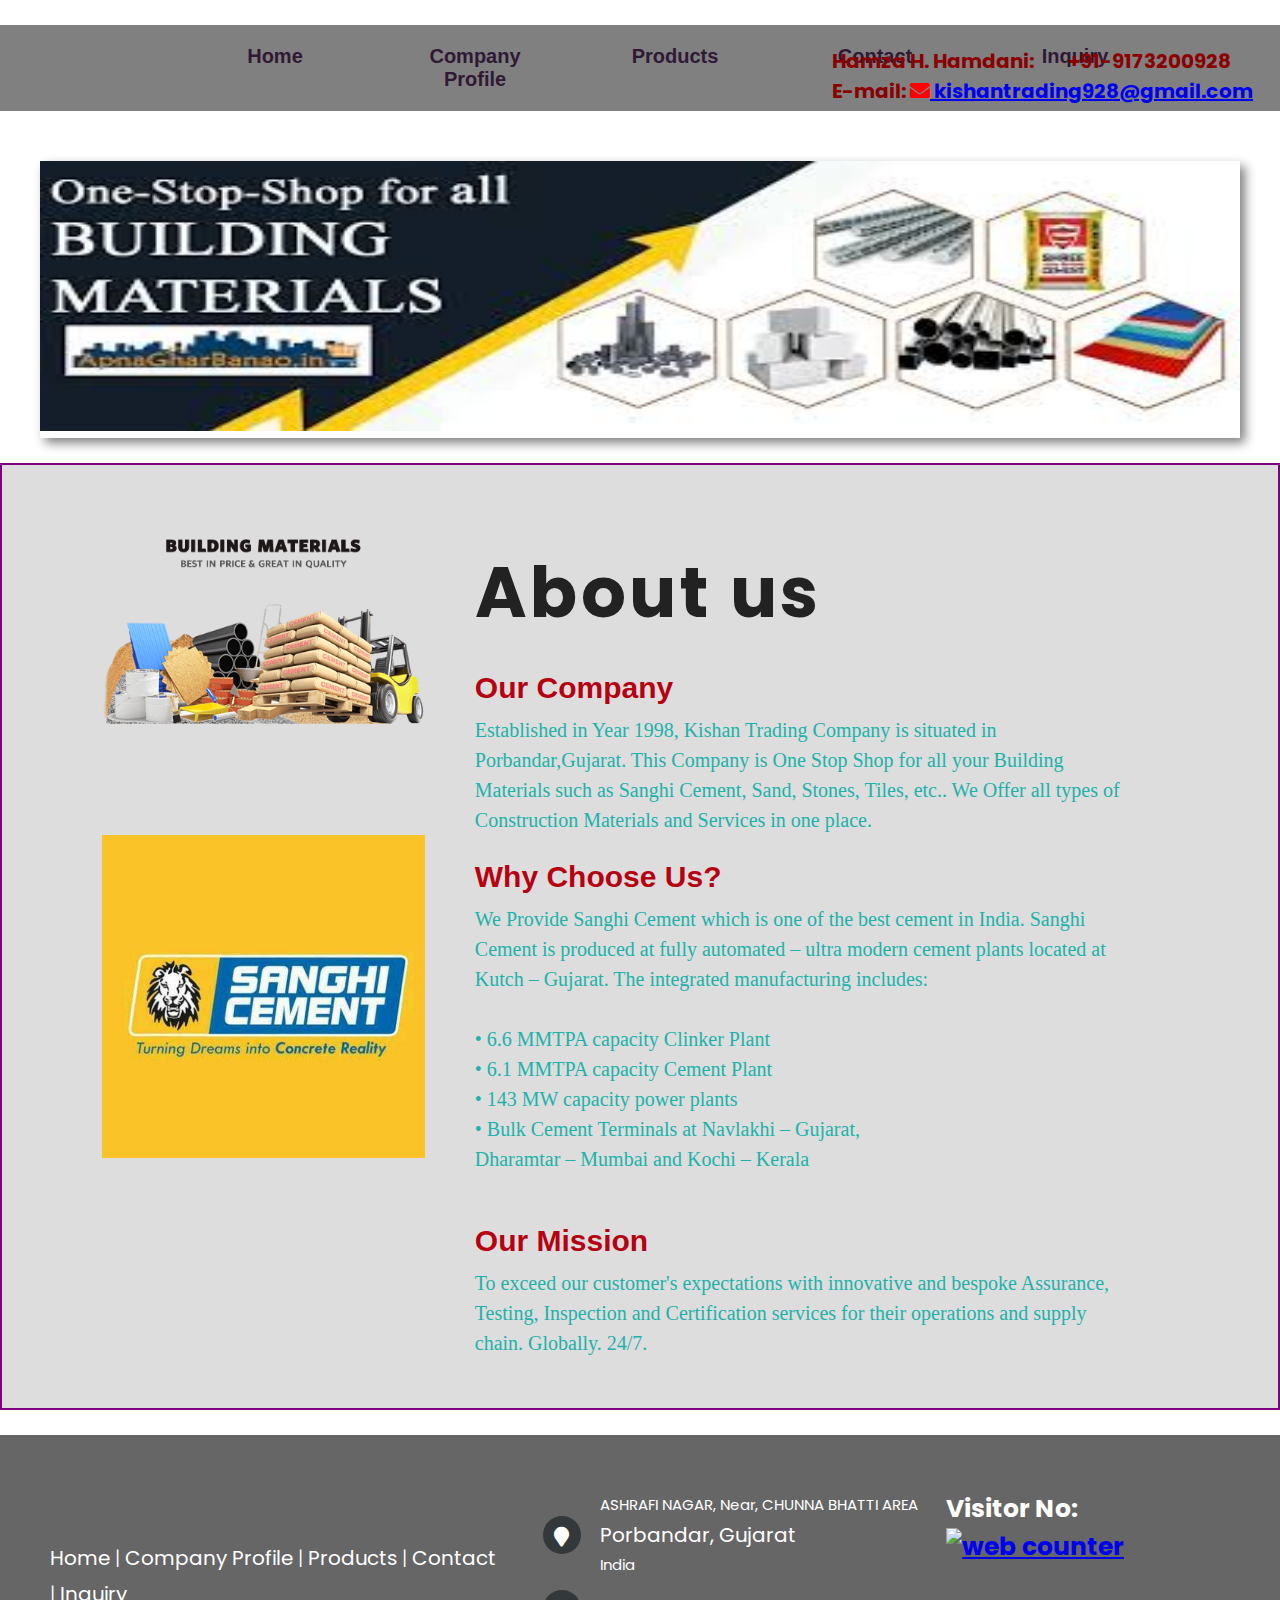
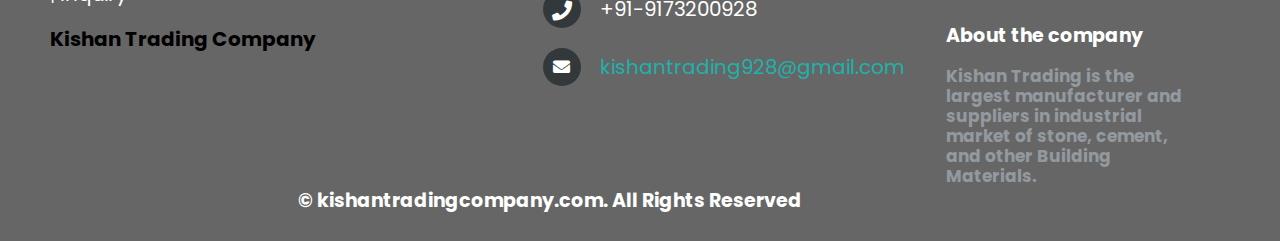
==== about.html @ 9f41d618 "Initial Upload" ====
<!DOCTYPE html >
<html lang="en" xmlns="http://www.w3.org/1999/xhtml">
<head>
	<meta http-equiv="Content-Type" content="text/html; charset=utf-8" />
	<meta name="viewport" content="width=device-width, initial-scale=1.0">
	
	<title> Building Materials Suppliers from Porbandar, Gujarat India  </title>
	<meta name="description" content="Building Materials Suppliers (Cement, Sand, Stones) ">
	<meta name="keywords" content="h.h.hamdani, building materials, sanghi cement, sand, stones, pipes, suppliers, construction materials, kishan trading">
	<link href="css/style.css" rel="stylesheet" type="text/css" />	
	
	<link rel="stylesheet" href="https://maxcdn.bootstrapcdn.com/font-awesome/4.4.0/css/font-awesome.min.css">
	<link rel="stylesheet" href="https://cdnjs.cloudflare.com/ajax/libs/font-awesome/5.15.2/css/all.min.css"/>
	
	<meta property="og:type" content="website" />
	<meta property="og:title" content="Manufacturer and Supplier of Building Materials | Kishan Trading, Porbandar" />
	<meta property="og:description" content="About Kishan Trading Company, Retailer, Exporter, Supplier of all Building Materials from Porbandar, Gujarat." />
	<meta property="og:url" content="" />
	<meta property="og:image" content="" />
	
</head>

<body>
	<div class="logo">
		<a href="#"><img src="images/logocapture.png" alt="" /></a>
	</div>
	
	<div class="no">
		Hamza H. Hamdani: <i style="font-size:26px; color:green" class="fa fa whatsapp">&#xf232;</i> +91-9173200928<br>
		E-mail:  <i class="fa fa-envelope"style="color:red"></i><a href="mailto:kishantrading928@gmail.com"> kishantrading928@gmail.com </a>
	</div>
	
	<div class="navbar">
		<ul>
			<li><a href="index.html">Home</a></li>
			<li><a href="#.html">Company Profile</a></li>
			<li><a href="products.html">Products</a></li>
			<li><a href="contactus.html">Contact</a></li>
			<li><a href="inquiry.html">Inquiry</a></li>
		</ul>
	</div>
	<br>
	<br>
	
	  <div class="slideshow-container">
	  <div class="mySlides">
        <img src="images/3.jpg" style="width:100%; height:270px">
      </div>
      <div class="mySlides">
        <img src="images/6.png" style="width:100%; height:270px">
      </div>
      <div class="mySlides">
        <img src="images/5.png" style="width:100%; height:270px">      
		</div>
	  <div class="mySlides">
		<img src="images/7.png" style="width:100%; height:270px">      
	  </div>
	  <div class="mySlides">
        <img src="images/2.jpg" style="width:100%; height:270px">      
	  </div>
    </div>
	<br>

<div class="wrapper">
	<div class="row">
		<div class="image-section">
			<img src="images/5.png">
		</div>
		<div class="content1">
		<h1> About us</h1>
		<h2> Our Company </h2>
		<p> Established in Year 1998, Kishan Trading Company is situated in Porbandar,Gujarat. This Company is One Stop Shop for 
		all your Building Materials such as Sanghi Cement, Sand, Stones, Tiles, etc.. We Offer all types of Construction
		Materials and Services in one place.</p> </div>
		
		<div class="image-section">
			<img src="images/sanghicement.jpg">
		</div>
		
		<div class="content1">
		<h2> Why Choose Us? </h2>
		<p> We Provide Sanghi Cement which is one of the best cement in India.
		Sanghi Cement is produced at fully automated – ultra modern cement plants located at Kutch – Gujarat. 
		The integrated manufacturing includes: <br>
			
		<br>

		•  6.6 MMTPA capacity Clinker Plant <br>
		•  6.1 MMTPA capacity Cement Plant <br>
		•  143 MW capacity power plants <br>
		•  Bulk Cement Terminals at Navlakhi – Gujarat, <br>              
			    Dharamtar – Mumbai and Kochi – Kerala </p> <br>
		
		
		<h2> Our Mission </h2>
	<p> To exceed our customer's expectations with innovative and bespoke Assurance, Testing, Inspection and 
	Certification services for their operations and supply chain. Globally. 24/7.</p>
				
		</div>
	</div>
</div>
<br>


<footer class="footer-distributed">

			<div class="footer-left">

				<a href="#"><img src="images/logocapture.png" alt="" /></a>

				<p class="footer-links">
					<a href="index.html" class="link-1">Home</a>
					
					<a href="#">Company Profile</a>
				
					<a href="products.html">Products</a>
				
					<a href="contactus.html">Contact</a>
					
					<a href="inquiry.html">Inquiry</a>
				</p>

				<p class="footer-company-name">Kishan Trading Company</p>
			</div>

			<div class="footer-center">

				<div>
					<i class="fa fa-map-marker"></i>
					<p><span>ASHRAFI NAGAR, Near, CHUNNA BHATTI AREA</span> Porbandar, Gujarat<span> India </span></p>
				</div>

				<div>
					<i class="fa fa-phone"></i>
					<p> +91-9173200928</p>
				</div>

				<div>
					<i class="fa fa-envelope"></i>
					<p><a href="mailto:kishantrading928@gmail.com">kishantrading928@gmail.com</a></p>
				</div>

			</div>

			<div class="footer-right">
				
				<div class="visitor">
				Visitor No:
			<!-- hitwebcounter Code START -->
<a href="https://www.hitwebcounter.com" target="_blank">
<img src="https://hitwebcounter.com/counter/counter.php?page=8033345&style=0025&nbdigits=5&type=ip&initCount=0" title="Free Counter" Alt="web counter"   border="0" /></a>                                    
                           </div>
						   
				<br>
				<br>
                     
				<p class="footer-company-about">
					<span>About the company</span>
					Kishan Trading is the largest manufacturer and suppliers in industrial market of stone, cement, and other Building Materials.
				</p>

			</div>
			
			                   
                                          

		<div class="copyright" style="text-align:center">
                        © kishantradingcompany.com. All Rights Reserved
                    </div>    
		</footer>
	
		
 <script>
      var slideIndex = 0;
      showSlides();
      function showSlides() {
        var i;
        var slides = document.getElementsByClassName("mySlides");
        for(i = 0; i < slides.length; i++) {
          slides[i].style.display = "none";
        }
        slideIndex++;
        if(slideIndex > slides.length) {
          slideIndex = 1
        }
        slides[slideIndex - 1].style.display = "block";
        setTimeout(showSlides, 2000); // Change image every 2 seconds
      }
    </script>

</body>
</html>
---- css/style.css ----
/* Google Font CDN Link */
@import url('https://fonts.googleapis.com/css?family=Poppins:wght@200;300;400;500;600;700&display=swap');

*{
	box-sizing:border-box;
	margin:0;
	padding:0;
	font-family: "Poppins" , sans-serif;
}

body{
	align-items:center;
	background:;
	}

.no{
	position:absolute;
	top:5%;
	left:65%;
	float:right;
	font-weight:bold;
	font-size:20px;
	color:DarkRed;
}

.navbar{
	width:100%;
	overflow:hidden;
	background:gray;
	justify-content:space-between;
	align-items:center;
}

ul{
	padding:0;
	margin:0 0 0 200px;
	list-style:none;
}

li{
	float:left;
	width:200px;
}

li a{
	width:150px;
	display:block;
	padding:20px 15px;
	text-decoration:none;
	font-family:arial;
	font-weight:bold;
	font-size:20px;
	color:#301934;
	text-align:center;
}

li a:hover{
	background:gray;
	text-transform:uppercase;
}

.logo img{
	margin-top:10px;
	margin-left:10px;
}

.mySlides {
        display: none;
		vertical-align:center;
      }
	  
.slideshow-container {
        margin:auto;
		max-width:1200px;
		box-shadow: 5px 5px 10px grey;

		}

/* Clearfix (clear floats) */
.row::after {
  content: "";
  clear: both;
  display: table;
}

/* Parent Container */
.column{
    position:relative;
    width: 32%;
    height: 200px;
    float: left;
    margin-right: 10px;
	padding:5px;
}

/* Child Text Container */
.column div{
    position: absolute;
    bottom: 0;
    right: 0;
    background: black;
    color: white;
    margin-bottom: 5px;
    font-family: sans-serif;
    opacity: 0;
    visibility: hidden;
    -webkit-transition: visibility 0s, opacity 0.5s linear;  
    transition: visibility 0s, opacity 0.5s linear;
}

/* Hover on Parent Container */
.column:hover{
    cursor: pointer;
}    


.column:hover div{
    width: 150px;
    padding: 8px 15px;    visibility: visible;
    opacity: 0.7;        
}

.copyright{ 
	width:1000px;
	float:left; 
	margin:0px;
	text-align:center; 
	font-size:19px;
	padding:0px; 
	color:white;
	}

.wrapper{
	box-sizing:border-box;
	border: 2px solid purple;
	width:100%;
	min-height:100vh;
	overflow:hidden;
	background-color:#ddd;
	}

.row{
	padding:50px 100px;
	width:100%;
}

.image-section{
	width:30%;
	float:left;
}

.image-section img{
	width:100%;
	height:auto;
}

.content1{
	width:60%;
	float:left;
	margin-left:50px;
}

.content1 h1{
	font-size:70px;
	letter-spacing:3.5px;
	margin-top:25px;
	color:#222;
}

.content1 h2{
	font-size:30px;
	font-family:sans-serif;
	color:#b60112;
	margin-top:25px;
}

.content1 p{
	font-size:20px;
	font-family:serif;
	margin-top:10px;
	line-height:1.5;
	color:lightseagreen;
}
	
.info-lbl{
	font-size:18px;
	font-family:arial;
	color:red;
	margin-bottom:3px;
}

.info-val{font-size:15px;color:blue;}

.section {
	text-align:center;
}

.section ul li{
		margin-left:100px;
}

/* code of products page */

.flip-card {
  background-color: transparent;
  width: 300px;
  height: 300px;
  perspective: 1000px;
}

.flip-card-inner {
  position: relative;
  width: 100%;
  height: 100%;
  text-align: center;
  transition: transform 0.6s;
  transform-style: preserve-3d;
  box-shadow: 0 4px 8px 0 rgba(0,0,0,0.2);
}

.flip-card:hover .flip-card-inner {
  transform: rotateY(180deg);
}

.flip-card-front, .flip-card-back {
  position: absolute;
  width: 100%;
  height: 100%;
  -webkit-backface-visibility: hidden;
  backface-visibility: hidden;
}

.flip-card-front {
  background-color: #bbb;
  color: black;
}

.flip-card-back {
  background-color:maroon;
  color: white;
  transform: rotateY(180deg);
}

/* code for quick enquiry form in index page */

/* Style inputs */
.formbox input[type=text], select, textarea {
  width: 100%;
  padding: 12px;
  border: 1px solid #ccc;
  margin-top: 6px;
  margin-bottom: 16px;
  resize: vertical;
}

.formbox input[type=submit] {
  background-color: #04AA6D;
  color: white;
  padding: 12px 20px;
  border: none;
  cursor: pointer;
}

.formbox input[type=submit]:hover {
  background-color: #45a049;
}

/* Style the container/contact section */
.formbox {
  box-sizing:border-box;
  width:1250px;
  height:700px;
  background: #fff;
  border:solid black;
  margin:auto;
}

/* Create two columns that float next to eachother */
 .formbox .column1 {
  float: left;
  width: 50%;
  margin-top: 6px;
  padding: 20px;
}

/* Clear floats after the columns */
.formbox .row1:after {
  content: "";
  display: table;
  clear: both;
}

/* Footer Section */
.footer-distributed{
	background: #666;
	box-shadow: 0 1px 1px 0 rgba(0, 0, 0, 0.12);
	box-sizing: border-box;
	width: 100%;
	text-align: left;
	font: bold 20px sans-serif;
	padding: 55px 50px;
}

.footer-distributed .footer-left,
.footer-distributed .footer-center,
.footer-distributed .footer-right{
	display: inline-block;
	vertical-align: top;
}

/* Footer left */

.footer-distributed .footer-left{
	width: 40%;
}

/* The company logo */

.footer-distributed h3{
	color:  #ffffff;
	font: normal 22px sans-serif;
	margin: 0;
}

.footer-distributed h3 span{
	color:  lightseagreen;
}

/* Footer links */

.footer-distributed .footer-links{
	color:  #ffffff;
	margin: 20px 0 12px;
	padding: 0;
}

.footer-distributed .footer-links a{
	display:inline-block;
	line-height: 1.8;
  font-weight:400;
	text-decoration: none;
	color:  inherit;
}

.footer-distributed .footer-company-name{
	color:black;
	font-size: 20px;
	font-weight: bold;
	margin: 0;
}


.footer-distributed .footer-center{
	width: 35%;
}

.footer-distributed .footer-center i{
	background-color:  #33383b;
	color: #ffffff;
	font-size: 20px;
	width: 38px;
	height: 38px;
	border-radius: 50%;
	text-align: center;
	line-height: 42px;
	margin: 10px 15px;
	vertical-align: middle;
}

.footer-distributed .footer-center i.fa-envelope{
	font-size: 17px;
	line-height: 38px;
}

.footer-distributed .footer-center p{
	display: inline-block;
	color: #ffffff;
  font-weight:400;
	vertical-align: middle;
	margin:0;
}

.footer-distributed .footer-center p span{
	display:block;
	font-weight: normal;
	font-size:15px;
	line-height:2;
}

.footer-distributed .footer-center p a{
	color:  lightseagreen;
	text-decoration: none;;
}

.footer-distributed .footer-links a:before {
  content: "|";
  font-weight:300;
  font-size: 20px;
  left: 0;
  color: #fff;
  display: inline-block;
  padding-right: 5px;
}

.footer-distributed .footer-links .link-1:before {
  content: none;
}

/* Footer Right */

.footer-distributed .footer-right{
	width: 20%;
}

.footer-distributed .footer-company-about{
	line-height: 20px;
	color:  #92999f;
	font-size: 17px;
	font-weight: bold;
	margin: 0;
}

.footer-distributed .footer-company-about span{
	display: block;
	color:  #ffffff;
	font-size: 19px;
	font-weight: bold;
	margin-bottom: 20px;
}

.visitor{
	font-size:25px;
	color:white;
}

/* If you don't want the footer to be responsive, remove these media queries */

@media (max-width: 880px) {

	.footer-distributed{
		font: bold 14px sans-serif;
	}

	.footer-distributed .footer-left,
	.footer-distributed .footer-center,
	.footer-distributed .footer-right{
		display: block;
		width: 100%;
		margin-bottom: 40px;
		text-align: center;
	}

	.footer-distributed .footer-center i{
		margin-left: 0;
	}

}
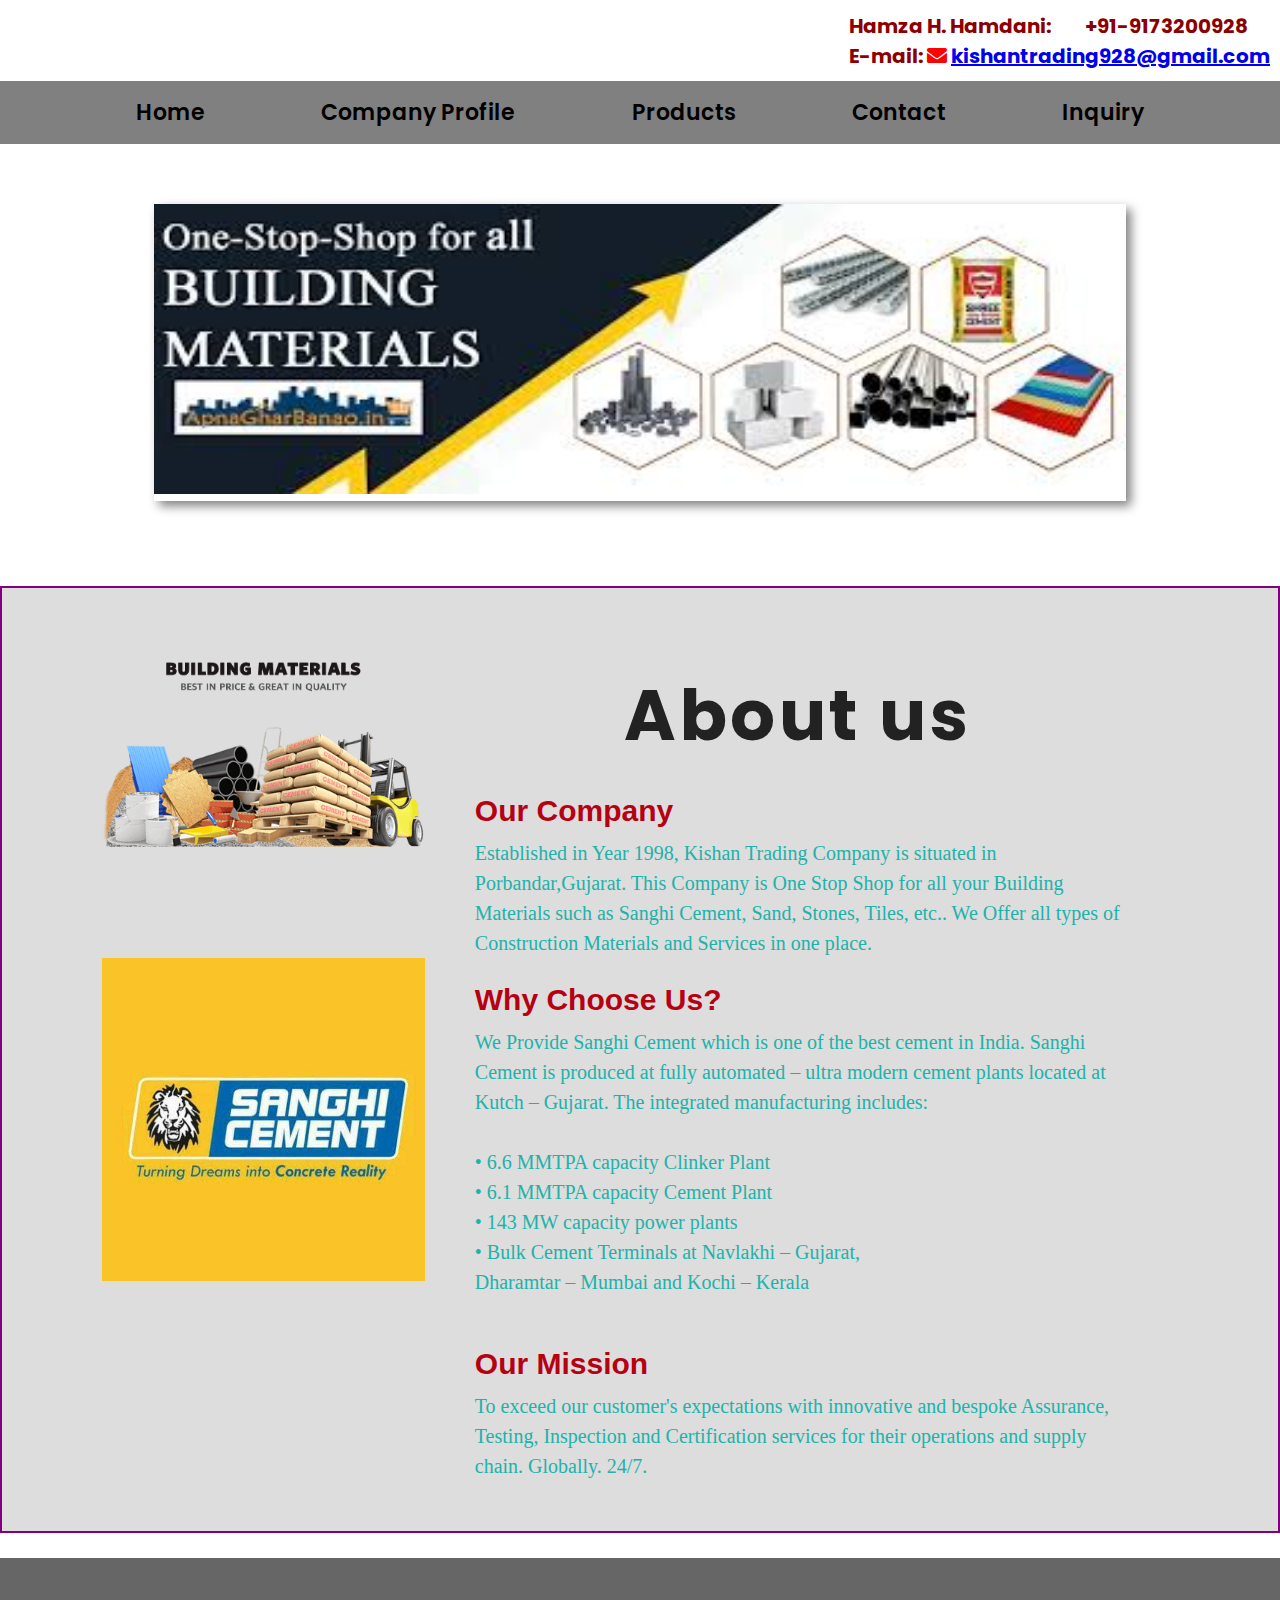
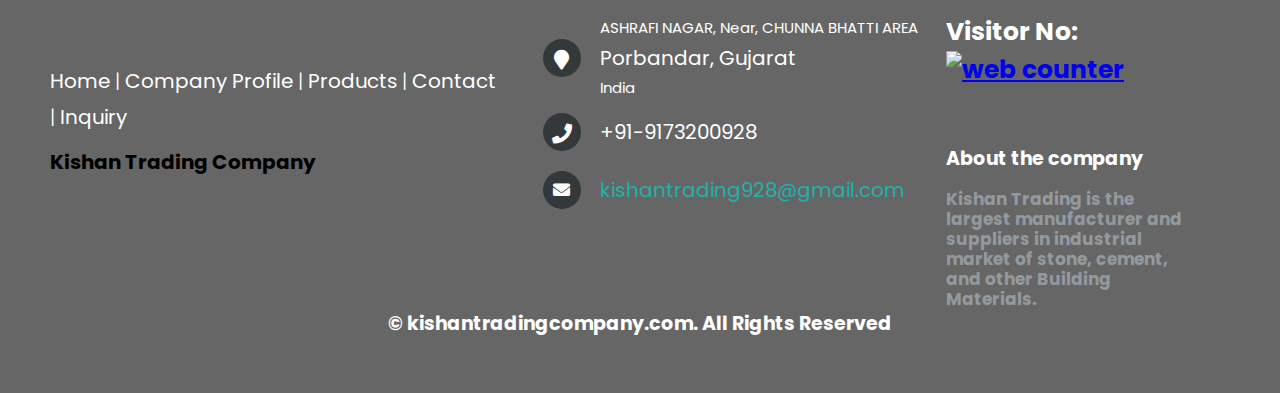
==== commit a88843a9: "Update about.html" ====
--- a/about.html
+++ b/about.html
@@ -21,42 +21,44 @@
 </head>
 
 <body>
-	<div class="logo">
-		<a href="#"><img src="images/logocapture.png" alt="" /></a>
+	<div class="header">
+		<span class="logo">
+			<a href="#"><img src="images/logocapture.png" alt="" /></a>
+		</span>
+
+		<span class="no">
+			Hamza H. Hamdani: <i style="font-size:26px; color:green" class="fa fa whatsapp">&#xf232;</i> +91-9173200928<br>
+			E-mail:  <i class="fa fa-envelope"style="color:red"></i> <a href="mailto:kishantrading928@gmail.com"> kishantrading928@gmail.com </a>
+		</span>
 	</div>
 	
-	<div class="no">
-		Hamza H. Hamdani: <i style="font-size:26px; color:green" class="fa fa whatsapp">&#xf232;</i> +91-9173200928<br>
-		E-mail:  <i class="fa fa-envelope"style="color:red"></i><a href="mailto:kishantrading928@gmail.com"> kishantrading928@gmail.com </a>
-	</div>
 	
 	<div class="navbar">
-		<ul>
-			<li><a href="index.html">Home</a></li>
-			<li><a href="#.html">Company Profile</a></li>
-			<li><a href="products.html">Products</a></li>
-			<li><a href="contactus.html">Contact</a></li>
-			<li><a href="inquiry.html">Inquiry</a></li>
-		</ul>
+		
+			<a href="index.html"><button class="nav-button">Home</button></a>
+			<a href="about.html"><button class="nav-button">Company Profile</button></a>
+			<a href="products.html"><button class="nav-button">Products</button></a>
+			<a href="contactus.html"><button class="nav-button">Contact</button></a>
+			<a href="inquiry.html"><button class="nav-button">Inquiry</button></a>
+		
 	</div>
-	<br>
-	<br>
+
 	
-	  <div class="slideshow-container">
+	<div class="slideshow-container" >
 	  <div class="mySlides">
-        <img src="images/3.jpg" style="width:100%; height:270px">
+    	<img class="slide-img" src="images/3.jpg">
       </div>
       <div class="mySlides">
-        <img src="images/6.png" style="width:100%; height:270px">
+    	<img class="slide-img" src="images/6.png">
       </div>
       <div class="mySlides">
-        <img src="images/5.png" style="width:100%; height:270px">      
+    	<img class="slide-img" src="images/5.png">
 		</div>
 	  <div class="mySlides">
-		<img src="images/7.png" style="width:100%; height:270px">      
+		<img class="slide-img" src="images/7.png">      
 	  </div>
 	  <div class="mySlides">
-        <img src="images/2.jpg" style="width:100%; height:270px">      
+    	<img class="slide-img" src="images/2.jpg">
 	  </div>
     </div>
 	<br>
@@ -189,4 +191,4 @@
     </script>
 
 </body>
-</html>+</html>
--- a/css/style.css
+++ b/css/style.css
@@ -9,14 +9,22 @@
 }
 
 body{
-	align-items:center;
-	background:;
-	}
-
-.no{
-	position:absolute;
-	top:5%;
-	left:65%;
+	align-items: center;
+	background: white;
+}
+
+.header{
+	display: flex;
+	justify-content: space-between;
+	align-items: center;
+	padding: 10px;
+}
+
+.logo img{
+	margin-left: 10px;
+}
+
+.no{ 	
 	float:right;
 	font-weight:bold;
 	font-size:20px;
@@ -25,56 +33,78 @@
 
 .navbar{
 	width:100%;
-	overflow:hidden;
 	background:gray;
+	padding-left: 10%;
+	padding-right: 10%;
+	display: flex;
 	justify-content:space-between;
 	align-items:center;
 }
 
-ul{
-	padding:0;
-	margin:0 0 0 200px;
-	list-style:none;
-}
-
-li{
-	float:left;
-	width:200px;
-}
-
-li a{
-	width:150px;
-	display:block;
-	padding:20px 15px;
-	text-decoration:none;
-	font-family:arial;
-	font-weight:bold;
-	font-size:20px;
-	color:#301934;
+.nav-button{
+	border: none;
+	background: transparent;
+	font-size: 22px;
+	font-weight: 600;
+	padding-top: 15px;
+	padding-bottom: 15px;
+	padding-left: 8px;
+	padding-right: 8px;
+}
+
+.nav-button:hover {
+	background-color: white;
+}
+
+.slideshow-container {
+	margin: 60px 12%;
+	justify-content: center;
+	box-shadow: 5px 5px 10px grey;
+}
+
+.slide-img{
+	height: 290px;
+	width: 100%;
+}
+
+h1 {
+	color: maroon;
+	text-align: center;
+	margin-bottom: 5px;
+}
+
+.product{
+	width: 100%;
+	padding: 20px;
+	display: flex;
+	margin-bottom: 20px;
+}
+
+.products{
+	margin: 30px;
+	width: 32%;
+}
+
+.products-img{
+	width: 100%;
+	height: 250px;
+}
+
+
+.section {
+	width: 100%;
+	padding: 20px;
 	text-align:center;
-}
-
-li a:hover{
-	background:gray;
-	text-transform:uppercase;
-}
-
-.logo img{
-	margin-top:10px;
-	margin-left:10px;
-}
-
-.mySlides {
-        display: none;
-		vertical-align:center;
-      }
+	line-height: 1.5;
+}
+
+.company-info{
+	display: flex;
+	flex-direction: row;
+	padding: 10px;
+	justify-content: space-evenly;
+}
 	  
-.slideshow-container {
-        margin:auto;
-		max-width:1200px;
-		box-shadow: 5px 5px 10px grey;
-
-		}
 
 /* Clearfix (clear floats) */
 .row::after {
@@ -116,19 +146,10 @@
 
 .column:hover div{
     width: 150px;
-    padding: 8px 15px;    visibility: visible;
+    padding: 8px 15px;
+	visibility: visible;
     opacity: 0.7;        
 }
-
-.copyright{ 
-	width:1000px;
-	float:left; 
-	margin:0px;
-	text-align:center; 
-	font-size:19px;
-	padding:0px; 
-	color:white;
-	}
 
 .wrapper{
 	box-sizing:border-box;
@@ -190,14 +211,6 @@
 }
 
 .info-val{font-size:15px;color:blue;}
-
-.section {
-	text-align:center;
-}
-
-.section ul li{
-		margin-left:100px;
-}
 
 /* code of products page */
 
@@ -245,15 +258,16 @@
 
 /* Style inputs */
 .formbox input[type=text], select, textarea {
-  width: 100%;
-  padding: 12px;
-  border: 1px solid #ccc;
-  margin-top: 6px;
-  margin-bottom: 16px;
-  resize: vertical;
+	width: 100%;
+	padding: 12px;
+	border: 1px solid #ccc;
+  	margin-top: 6px;
+  	margin-bottom: 16px;
+  	resize: vertical;
 }
 
 .formbox input[type=submit] {
+
   background-color: #04AA6D;
   color: white;
   padding: 12px 20px;
@@ -267,18 +281,22 @@
 
 /* Style the container/contact section */
 .formbox {
-  box-sizing:border-box;
-  width:1250px;
-  height:700px;
+  box-sizing: border-box;
+  width: 82%;
   background: #fff;
   border:solid black;
   margin:auto;
 }
 
+.formbox .row1{
+	display: flex;
+	justify-content: space-evenly;
+	width: 100%;
+}
+
 /* Create two columns that float next to eachother */
- .formbox .column1 {
-  float: left;
-  width: 50%;
+ .column1 {
+  width: 100%;
   margin-top: 6px;
   padding: 20px;
 }
@@ -433,9 +451,56 @@
 	color:white;
 }
 
+.copyright{ 
+	width: 100%;
+	margin:0px;
+	text-align:center; 
+	font-size:19px;
+	padding:0px; 
+	color:white;
+}
+
+
 /* If you don't want the footer to be responsive, remove these media queries */
 
-@media (max-width: 880px) {
+@media (max-width: 768px) {
+
+	.header{
+		flex-direction: column;
+	}
+
+	.navbar{
+		padding-left: 5%;
+		padding-right: 5%;
+	}
+
+	.nav-button{
+		font-size: 18px;
+		font-weight: 600;
+		padding-top: 10px;
+		padding-bottom: 10px;
+		padding-left: 6px;
+		padding-right: 6px;
+	}
+
+	.product{
+		flex-direction: column;
+	}
+
+	.products{
+		margin: 0 10%;
+		margin-bottom: 20px;
+		width: 80%;
+	}
+
+	.company-info{
+		flex-direction: column;
+	}
+
+	.formbox .row1{
+		display: flex;
+		flex-direction: column;
+	}
 
 	.footer-distributed{
 		font: bold 14px sans-serif;
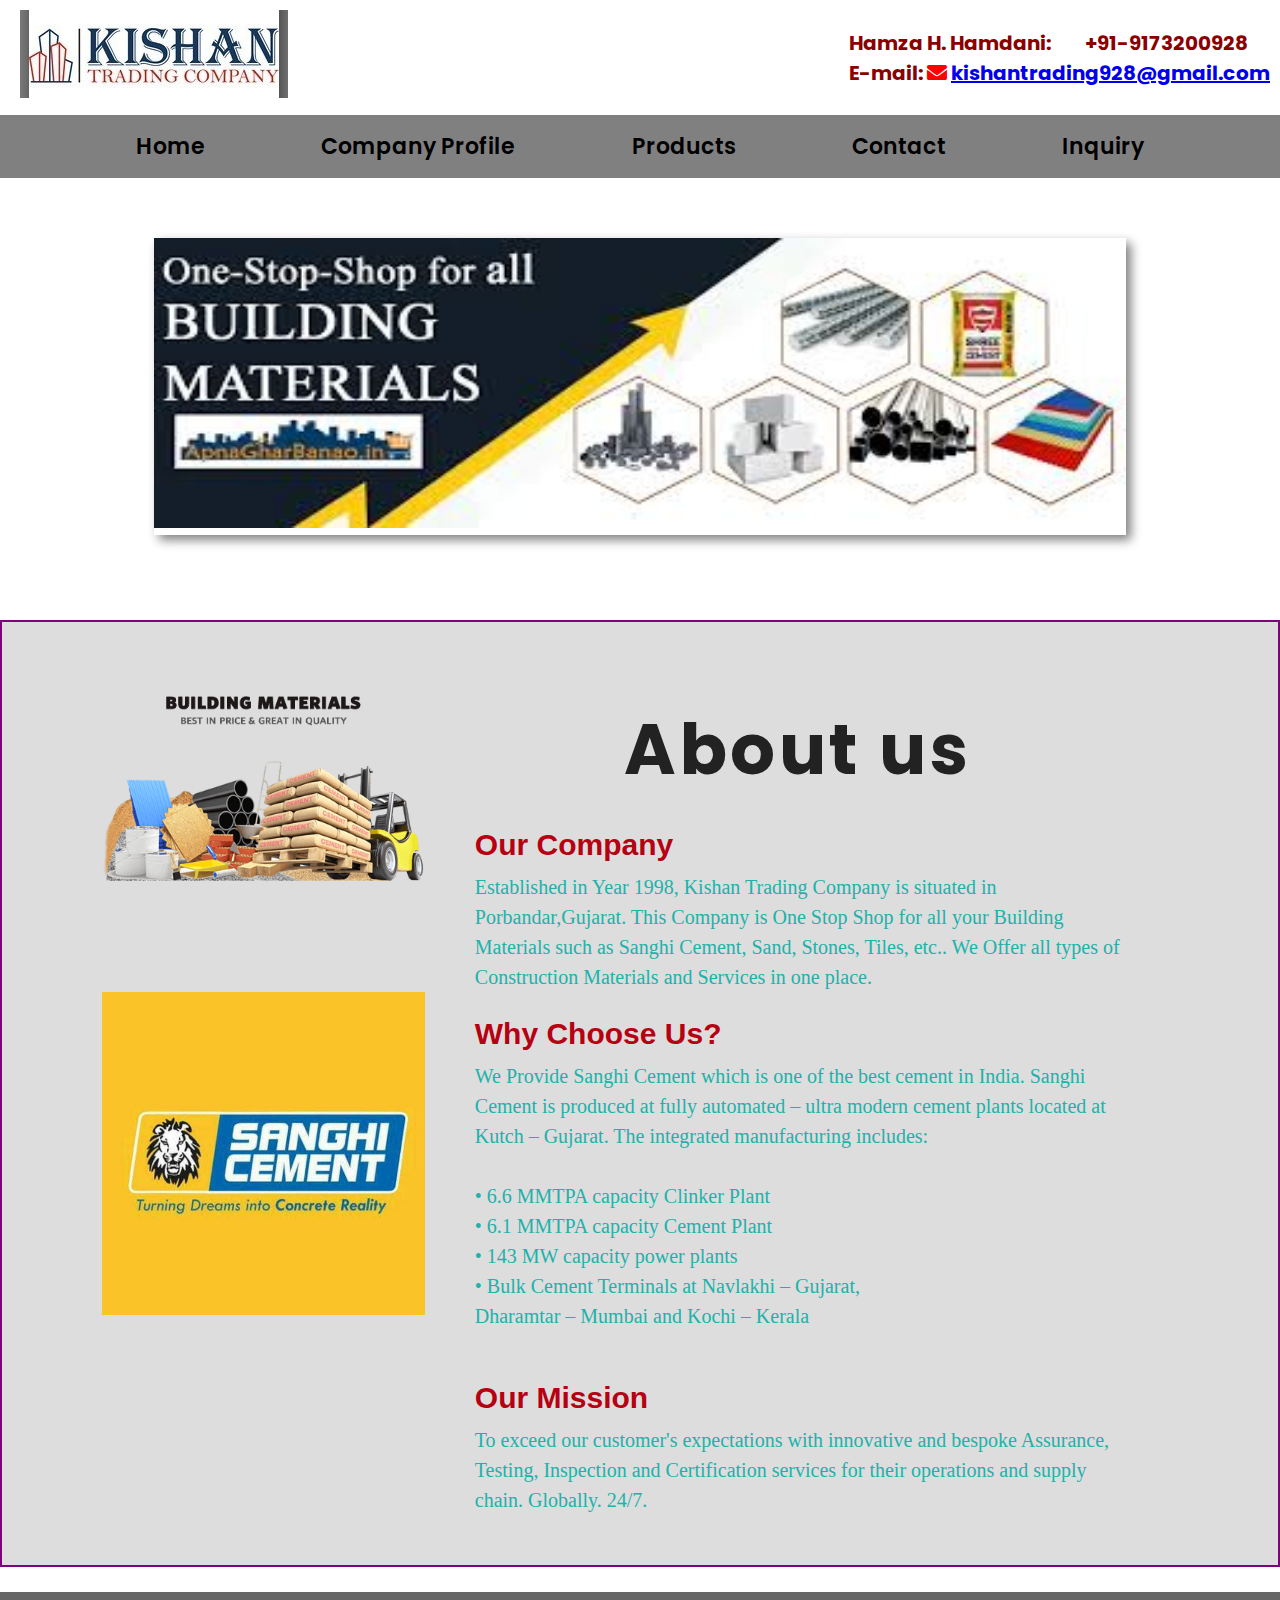
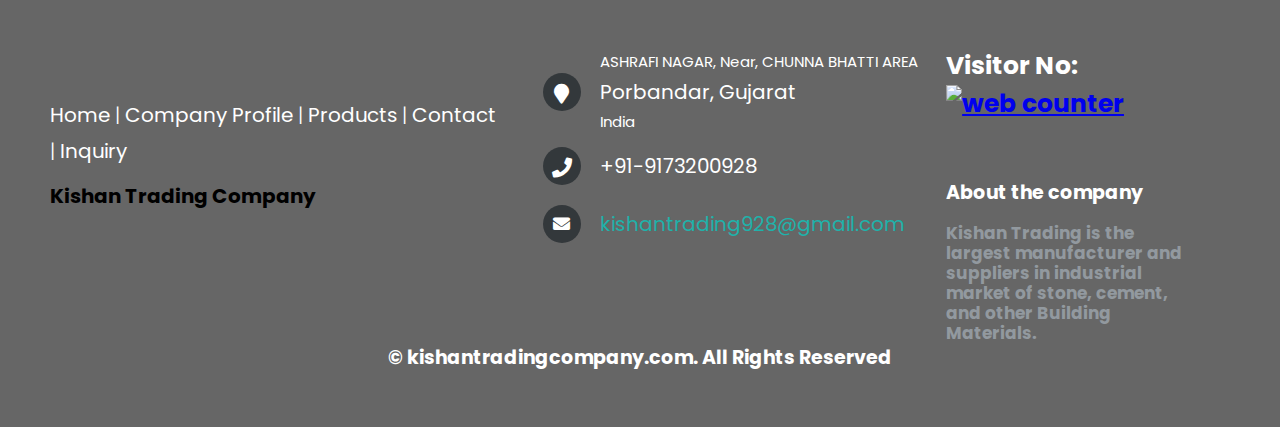
==== commit 2ca0b401: "Update about.html" ====
--- a/about.html
+++ b/about.html
@@ -23,7 +23,7 @@
 <body>
 	<div class="header">
 		<span class="logo">
-			<a href="#"><img src="images/logocapture.png" alt="" /></a>
+			<a href="#"><img src="images/logocapture.PNG" alt="" /></a>
 		</span>
 
 		<span class="no">
